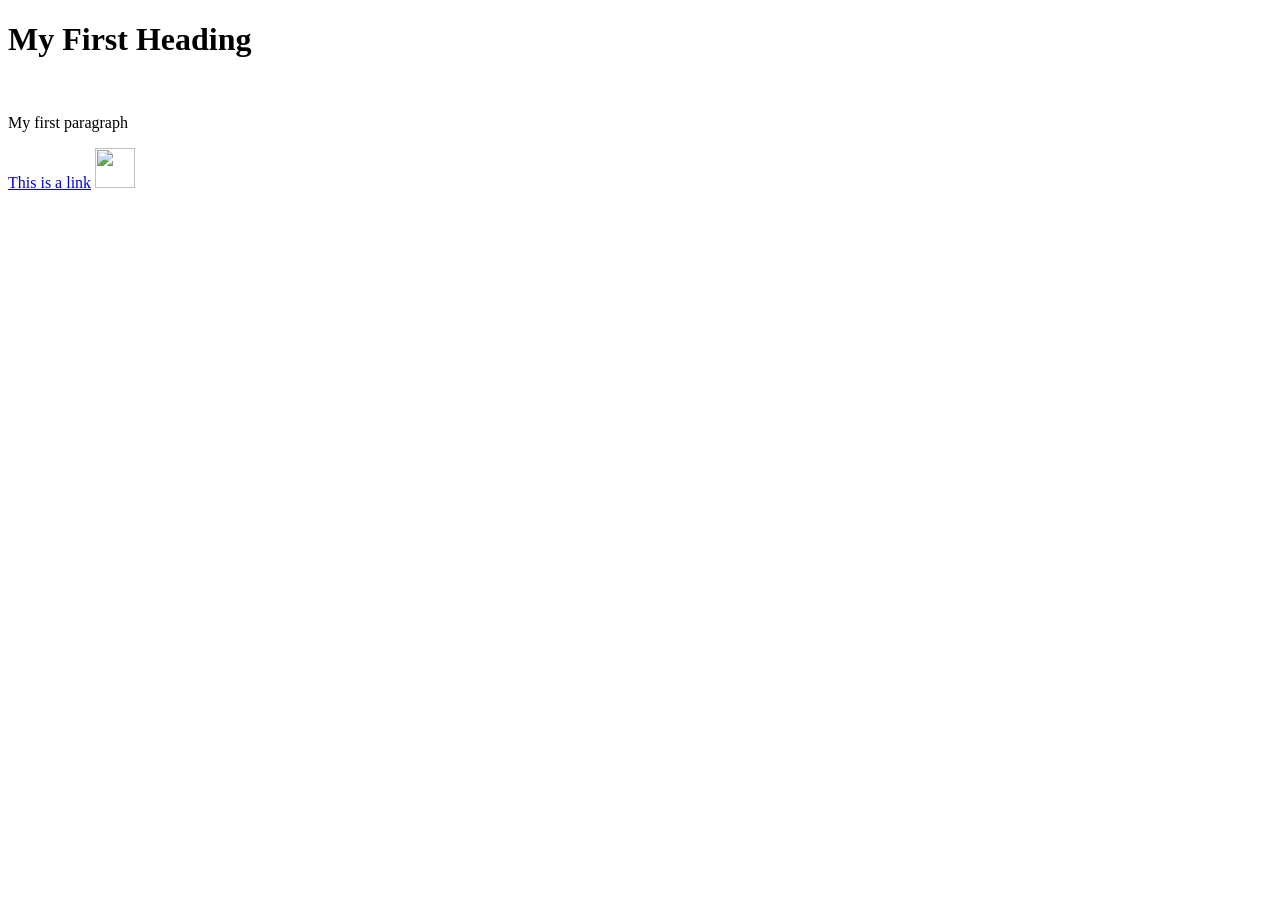
==== HTML_Beginner/simpleHTML.html @ c4c89d4c "Add files via upload" ====
<!DOCTYPE html>
<html>
    <head>
        <title>Page Title</title>
            <body>
                <h1>My First Heading</h1>
                <br>
                <p>My first paragraph</p>
                <a href="https://www.w3schools.com">This is a link</a>
                
                <img src="https://dw-iconusers.flaticon.com/48920/48920848/1627657751649.svg?token=exp=1627658740~hmac=e995834beecef5043a411d4d6166483f" width="40" height="40">
            </body>
    </head>
</html>
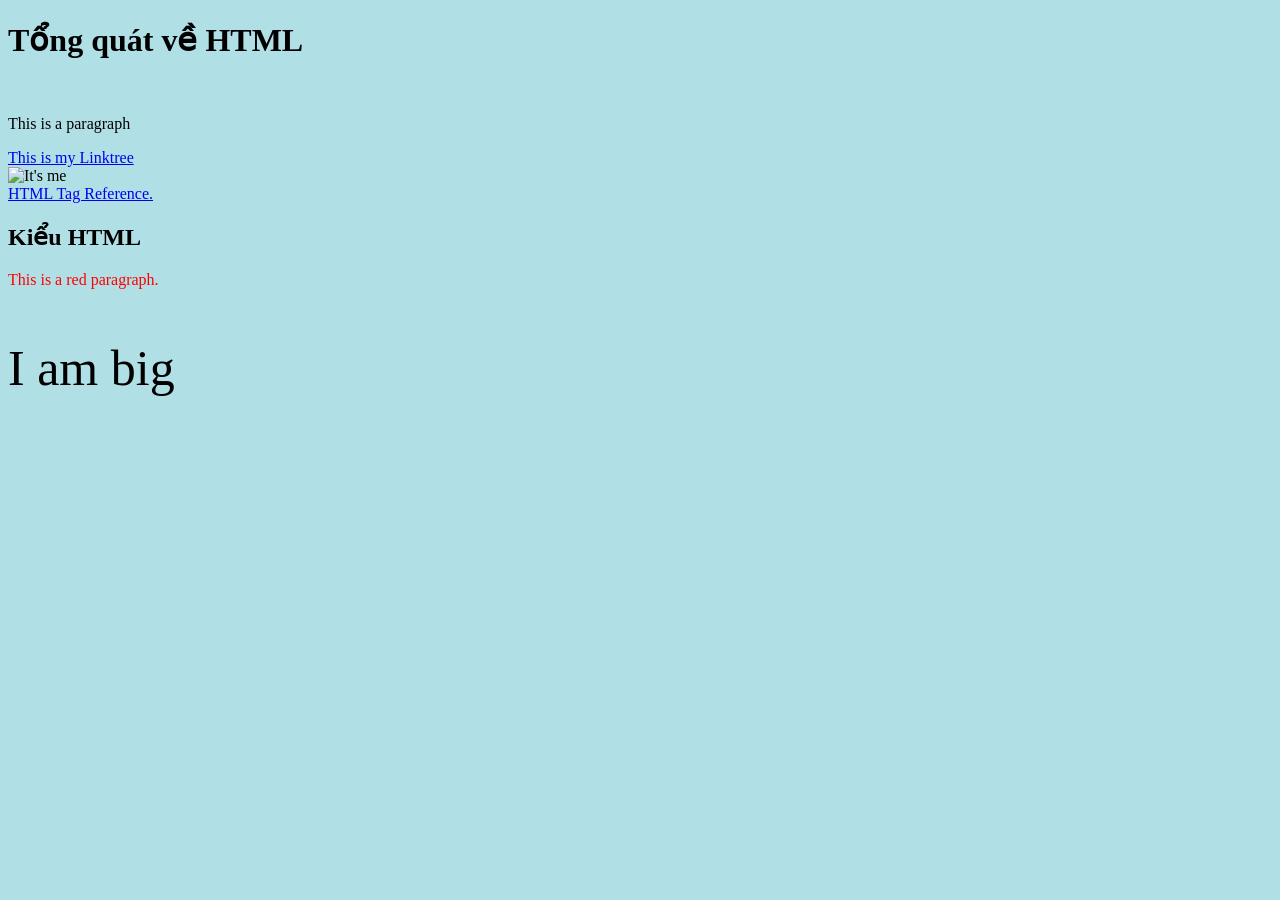
==== commit 349d5d3e: "Update simpleHTML.html" ====
--- a/HTML_Beginner/simpleHTML.html
+++ b/HTML_Beginner/simpleHTML.html
@@ -1,14 +1,30 @@
-<!DOCTYPE html>
-<html>
-    <head>
-        <title>Page Title</title>
-            <body>
-                <h1>My First Heading</h1>
-                <br>
-                <p>My first paragraph</p>
-                <a href="https://www.w3schools.com">This is a link</a>
-                
-                <img src="https://dw-iconusers.flaticon.com/48920/48920848/1627657751649.svg?token=exp=1627658740~hmac=e995834beecef5043a411d4d6166483f" width="40" height="40">
-            </body>
+<!DOCTYPE html> <!-- khai báo HTML5 -->
+<html> <!--phần tử gốc của 1 trang HTML-->
+    <head> <!--thông tin meta về trang HTML-->
+        <title>simpleHTML</title> <!--tiêu đề, hiển thị trong thanh tiêu đề của trang-->
+        <!--phần thân tài liệu-->
+        <body style="background-color:powderblue;"> <!--đặt màu nền cho 1 trang-->
+            <h1>Tổng quát về HTML</h1> <!--tiêu đề lớn(h1->h6)-->
+            <br> <!--phần tử rỗng, k có thẻ kết thúc-->
+            <p>This is a paragraph</p>
+            <!--liên kết HTML-->
+            <!-- <a herf="link_web">tên hiển thị</a> -->
+            <a href= "https://linktr.ee/BuiTranNgocLy19" >This is my Linktree</a>
+            <br>
+            <!--Hình ảnh HTML-->
+            <!--xác định = <img>, tệp nguồn(src), văn bản thay thế(alt), width(rộng), height(cao)-->
+            <img src="file:///C:/Users/buitr/Downloads/220391179_2904384006478828_8512575407690643965_n.png" alt = "It's me" width="1200" height="320">
+            <br>
+            <!--1 số thẻ HTML tham khảo-->
+            <a href= "https://www.w3schools.com/tags/default.asp" > HTML Tag Reference.</a>
+            <br>
+            <h2>Kiểu HTML</h2>
+            <!--thuộc tính style: thêm màu sắc, font chữ, kích thước,..-->
+            <p style="color:red;">This is a red paragraph.</p>
+            <!--thay đổi kích thước chữ-->
+            <p style="font-size:50px;">I am big</p>
+            
+            
+        </body>
     </head>
-</html>+</html>
